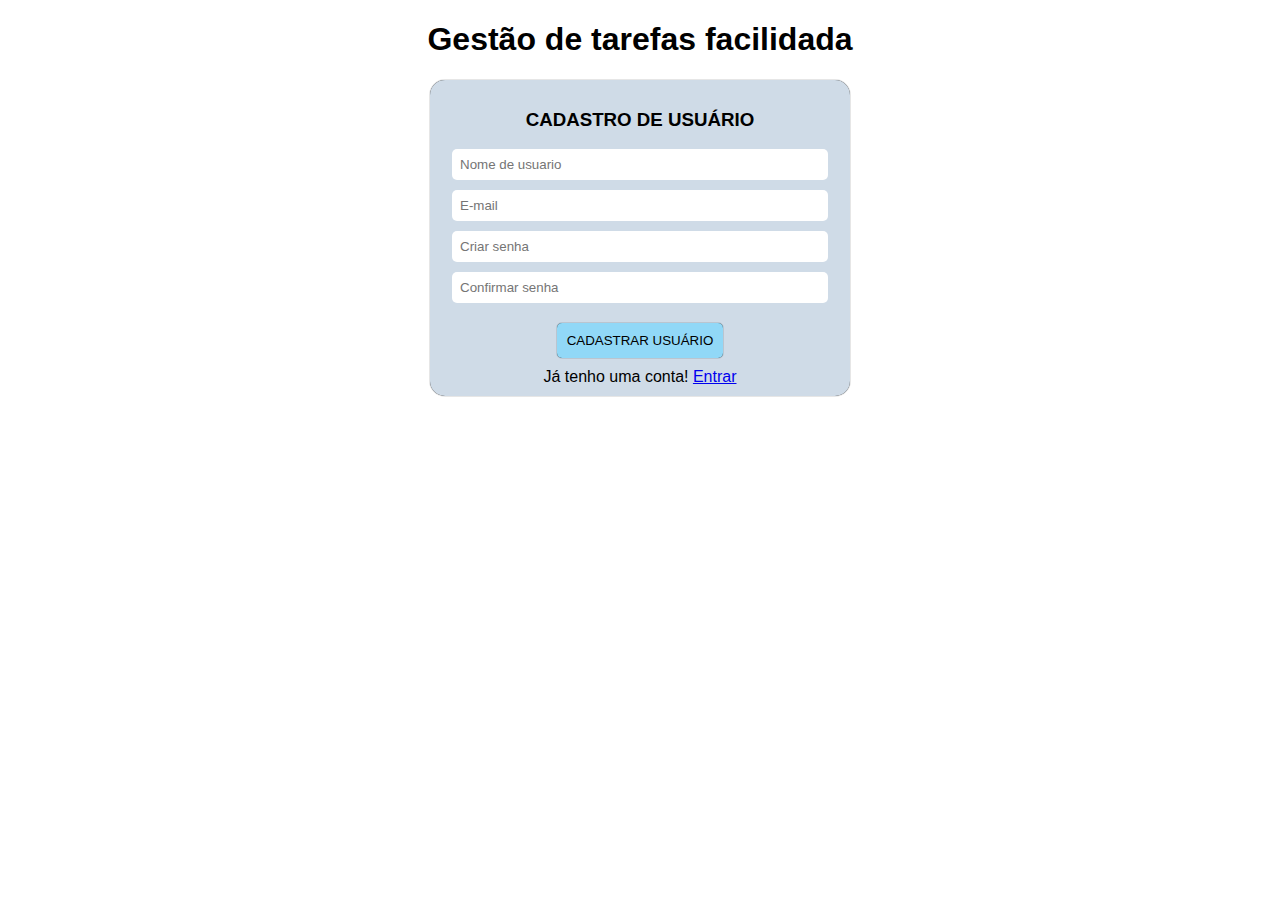
==== index.html @ 80cec17b "projeto" ====
<!DOCTYPE html>
<html lang="pt-br">
<head>
    <meta charset="UTF-8">
    <meta name="viewport" content="width=device-width, initial-scale=1.0">
    <title>Cadatro de usuário</title>
    <link rel="stylesheet" href="style.css">

</head>
<body>
    <h1 id="titulo">Gestão de tarefas facilidada</h1>
    <div id="container">
        <h3>CADASTRO DE USUÁRIO</h3>
        <input type="text" placeholder="Nome de usuario">
        <input type="text" placeholder="E-mail">
        <input type="text" placeholder="Criar senha">
        <input type="text" placeholder="Confirmar senha">
        <button>CADASTRAR USUÁRIO</button>
        <p id="txt">Já tenho uma conta! <a rel="stylesheet" href="entrar/entrar.html">Entrar</a></p>
    </div>
</body>
</html>
---- style.css ----
body {
    padding: 0;
    margin: 0;
}
#titulo {
    text-align: center;
    font-family: Arial, Helvetica, sans-serif;
}

#container{
    text-align: center;
    font-family: Arial, Helvetica, sans-serif;
    background: rgb(207, 219, 231);
    width: 400px;
    margin: auto;
    padding: 10px;
    border-radius: 15px;
    box-shadow: 0px 0px 1px 0px black;
}

input {
    display: block;
    margin-left: auto;
    margin-right: auto;
    border-radius: 5px;
    border: none;
    padding: 2%;
    width: 90%; /* Ajuste a largura conforme necessário */
    margin-bottom: 10px; /* Espaço entre os inputs */
    /* Outros estilos como padding, borda, etc. */

}  

button {
    background: rgb(145, 216, 247);
    padding: 10px;
    margin: 10px;
    border-radius: 5px;
    border: none;
    box-shadow: 0px 0px 1px 0px black;

}

#txt {
    margin: 0;
}
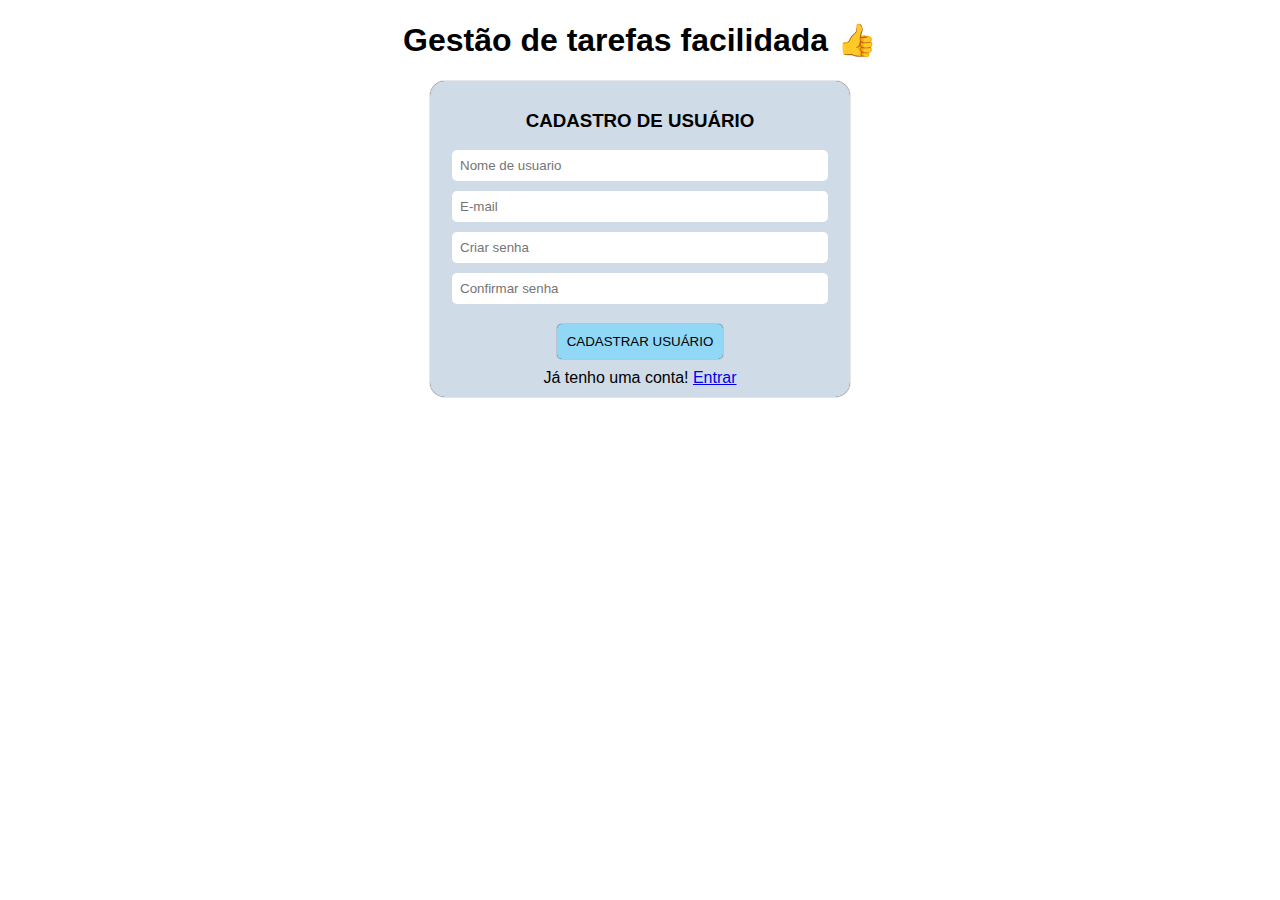
==== commit a0c8c5ad: "joinha" ====
--- a/index.html
+++ b/index.html
@@ -8,7 +8,7 @@
 
 </head>
 <body>
-    <h1 id="titulo">Gestão de tarefas facilidada</h1>
+    <h1 id="titulo">Gestão de tarefas facilidada 👍</h1>
     <div id="container">
         <h3>CADASTRO DE USUÁRIO</h3>
         <input type="text" placeholder="Nome de usuario">
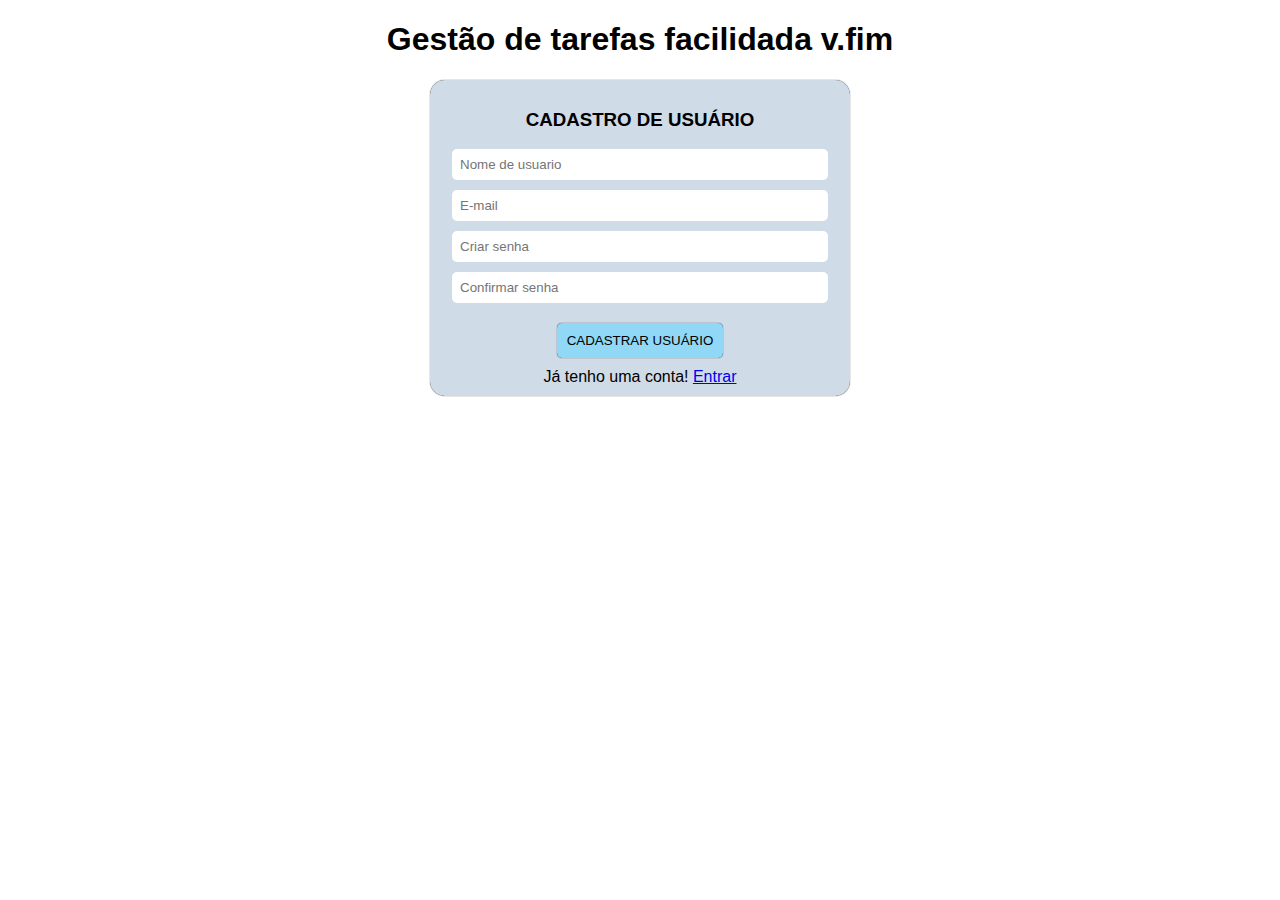
==== commit 07c943dd: "ok" ====
--- a/index.html
+++ b/index.html
@@ -8,14 +8,14 @@
 
 </head>
 <body>
-    <h1 id="titulo">Gestão de tarefas facilidada 👍</h1>
+    <h1 id="titulo">Gestão de tarefas facilidada v.fim</h1>
     <div id="container">
         <h3>CADASTRO DE USUÁRIO</h3>
         <input type="text" placeholder="Nome de usuario">
         <input type="text" placeholder="E-mail">
         <input type="text" placeholder="Criar senha">
         <input type="text" placeholder="Confirmar senha">
-        <button>CADASTRAR USUÁRIO</button>
+        <button><a href="/lista de tarefa/index.html" style="text-decoration: none; color: black;" >CADASTRAR USUÁRIO</a></button>
         <p id="txt">Já tenho uma conta! <a rel="stylesheet" href="entrar/entrar.html">Entrar</a></p>
     </div>
 </body>
